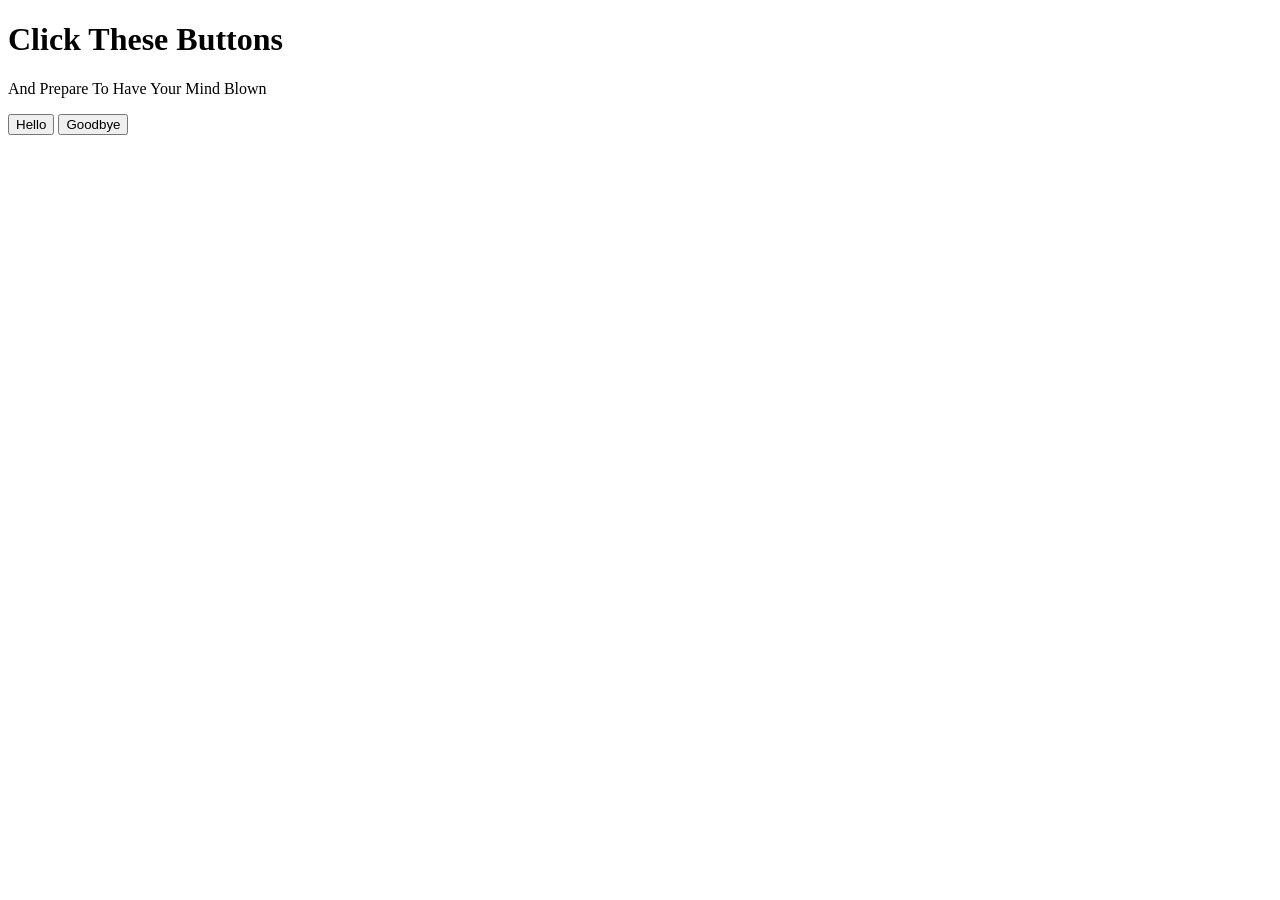
==== Section_25_js/index.html @ 2340e5ba "Click Events Exercise" ====
<!DOCTYPE html>
<html lang="en">

<head>
    <meta charset="UTF-8">
    <meta http-equiv="X-UA-Compatible" content="IE=edge">
    <meta name="viewport" content="width=device-width, initial-scale=1.0">
    <title>ClasList</title>
</head>

<body>
    <h1>Click These Buttons</h1>
    <p>And Prepare To Have Your Mind Blown</p>
    <button id="hello">Hello</button>
    <button id="goodbye">Goodbye</button>
</body>

</html>
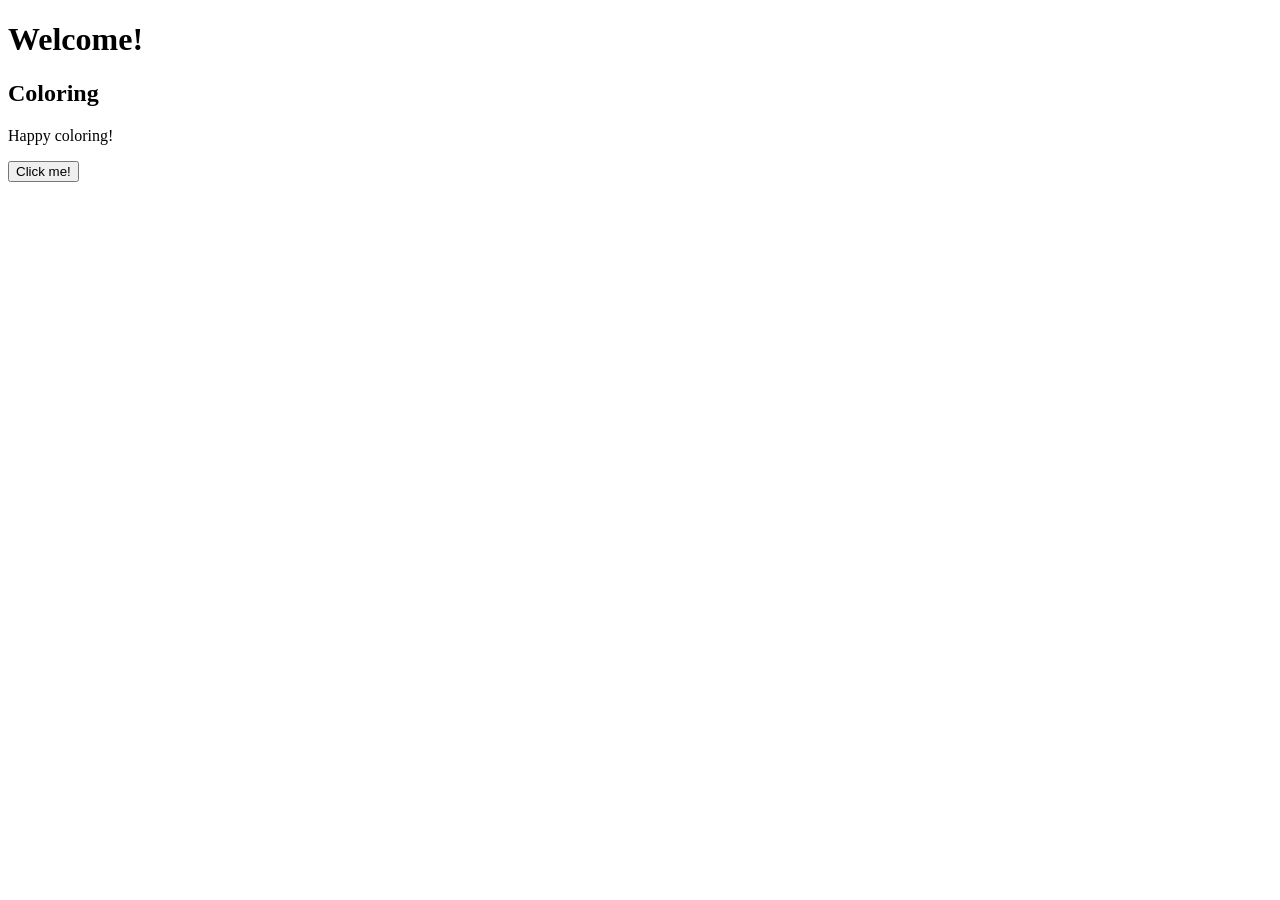
==== commit fa091c8d: "Random Color Exercise" ====
--- a/Section_25_js/index.html
+++ b/Section_25_js/index.html
@@ -5,14 +5,16 @@
     <meta charset="UTF-8">
     <meta http-equiv="X-UA-Compatible" content="IE=edge">
     <meta name="viewport" content="width=device-width, initial-scale=1.0">
-    <title>ClasList</title>
+    <title>Random colors</title>
 </head>
 
 <body>
-    <h1>Click These Buttons</h1>
-    <p>And Prepare To Have Your Mind Blown</p>
-    <button id="hello">Hello</button>
-    <button id="goodbye">Goodbye</button>
+    <h1>Welcome!</h1>
+    <h2>Coloring</h2>
+    <p>Happy coloring!</p>
+    <button id="clk">Click me!</button>
+
+    <script src="app.js"></script>
 </body>
 
 </html>
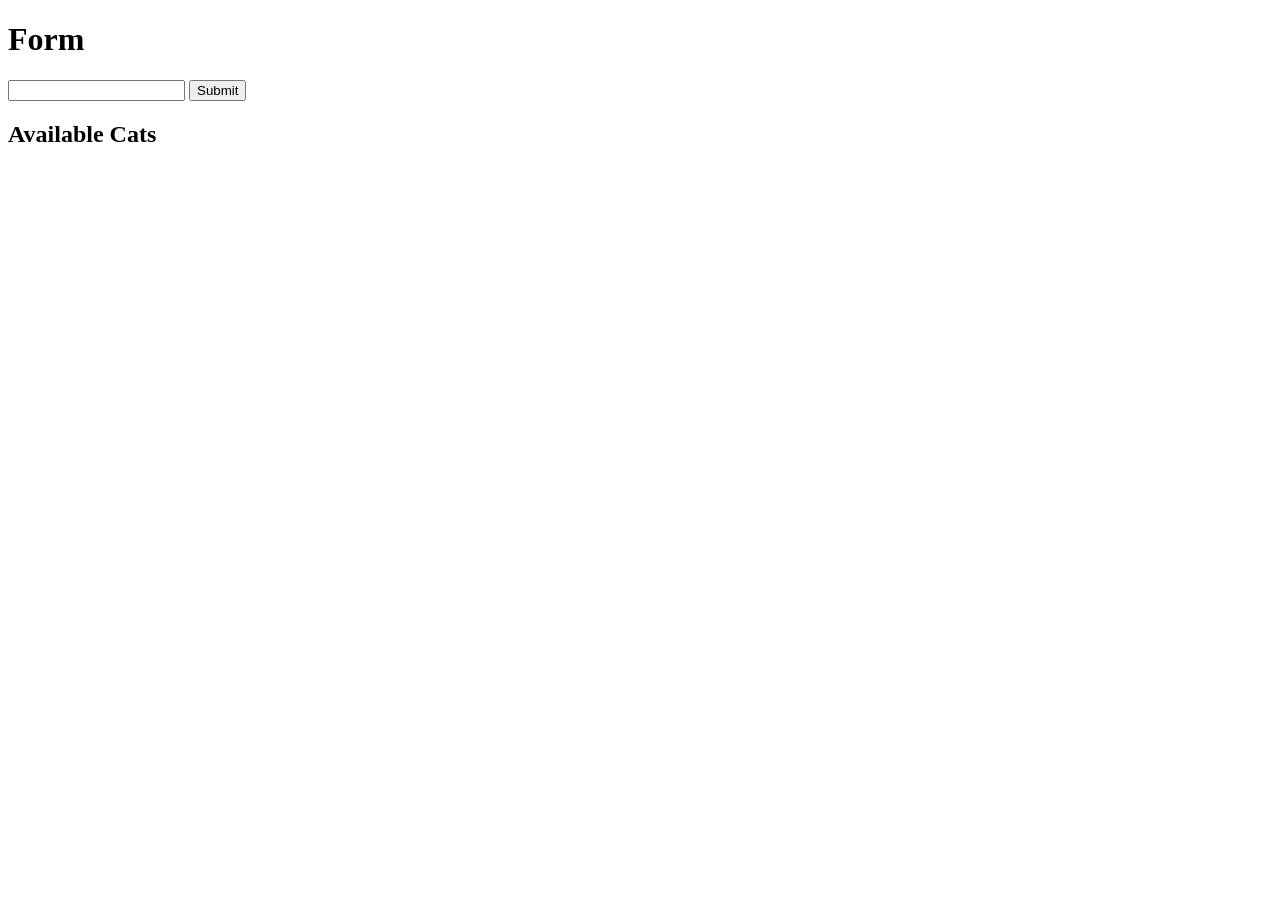
==== commit 99ee87e0: "Practice With Form Events & PreventDefault" ====
--- a/Section_25_js/index.html
+++ b/Section_25_js/index.html
@@ -5,15 +5,17 @@
     <meta charset="UTF-8">
     <meta http-equiv="X-UA-Compatible" content="IE=edge">
     <meta name="viewport" content="width=device-width, initial-scale=1.0">
-    <title>Random colors</title>
+    <title>Prevent Default</title>
 </head>
 
 <body>
-    <h1>Welcome!</h1>
-    <h2>Coloring</h2>
-    <p>Happy coloring!</p>
-    <button id="clk">Click me!</button>
-
+    <h1>Form</h1>
+    <form action="/shelter" id="shelterForm">
+        <input type="text" id="catName">
+        <button>Submit</button>
+    </form>
+    <h2>Available Cats</h2>
+    <ul id="cats"></ul>
     <script src="app.js"></script>
 </body>
 
